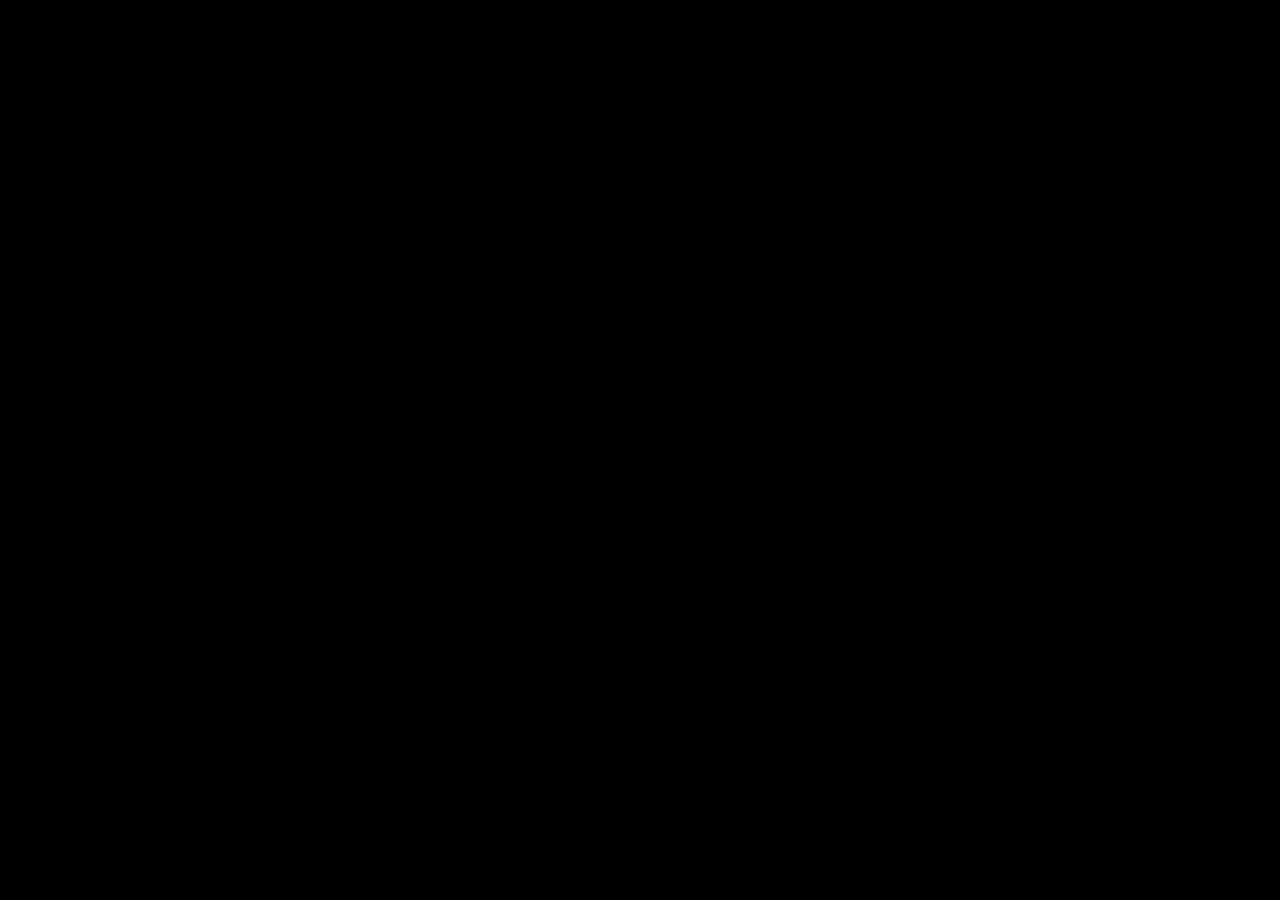
==== index2.html @ c714a11c "c4" ====
<!DOCTYPE html>
<html lang="en">

<head>
  <meta charset="UTF-8">
  <meta http-equiv="X-UA-Compatible" content="IE=edge">
  <meta name="viewport" content="width=device-width, initial-scale=1.0">
  <link rel="stylesheet" type="text/css" href="style.css">
  <title>Connect Four</title>
</head>


</body>

</html>
---- style.css ----
h1{
  display: flex;
  justify-content: center;
  color: white;
}

body{
  background-color: black;
}

.reset-button {
  
  align-self: center;
  border: none;
  border-radius: 10px;
  margin-top: 20px;
  width: 70px;
  height: 30px;
  display: grid;
  
}
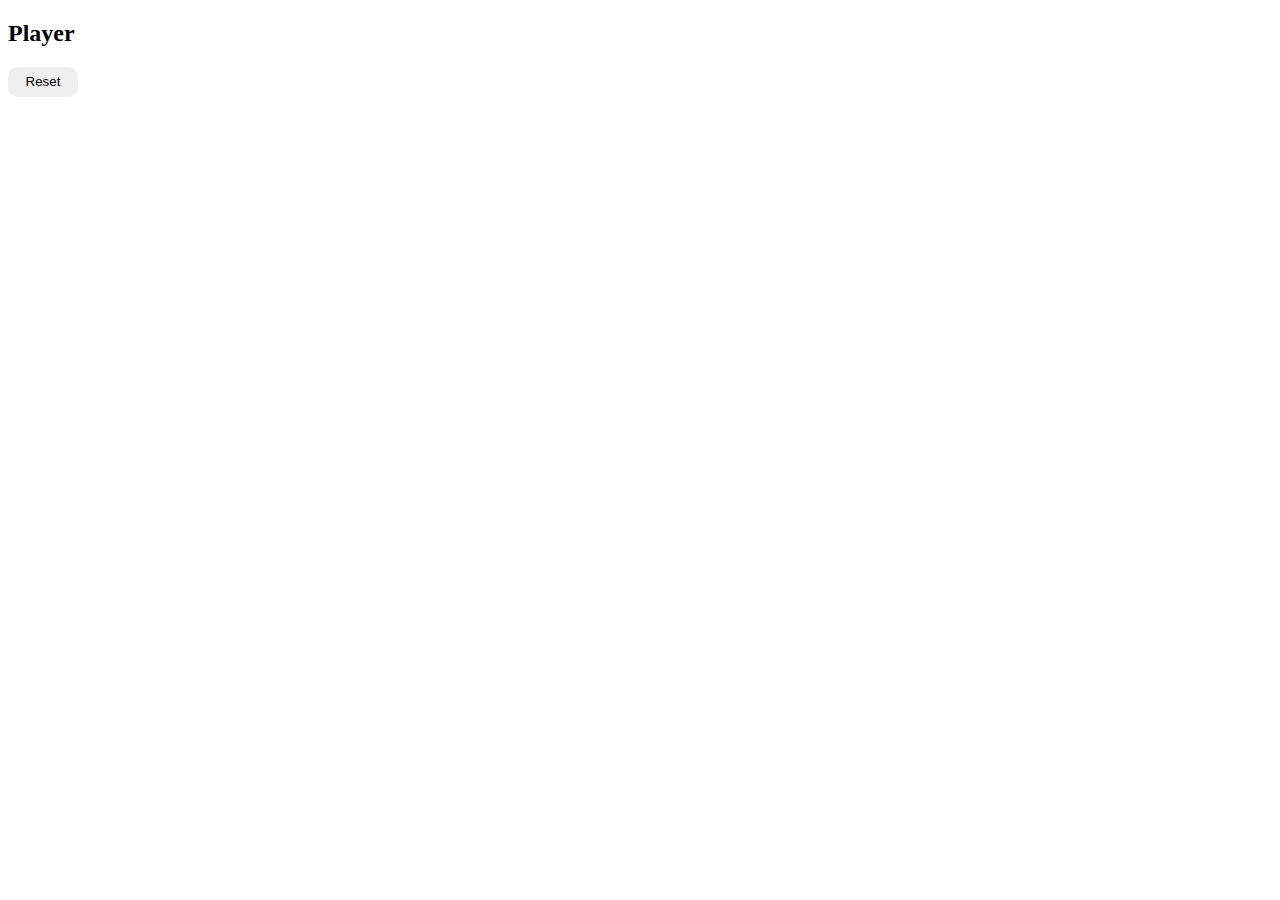
==== commit ac26565b: "c4" ====
--- a/index2.html
+++ b/index2.html
@@ -6,10 +6,19 @@
   <meta http-equiv="X-UA-Compatible" content="IE=edge">
   <meta name="viewport" content="width=device-width, initial-scale=1.0">
   <link rel="stylesheet" type="text/css" href="style.css">
+  <link href="index.html">
   <title>Connect Four</title>
 </head>
 
+<body>
+  <h2 id="current-player">Player</h2>
+  <h3 id="result"></h3>
 
 </body>
 
+
+
+<button class="reset-button">Reset</button>
+<script src="script.js"></script>
+
 </html>--- a/style.css
+++ b/style.css
@@ -2,22 +2,39 @@
 h1{
   display: flex;
   justify-content: center;
-  color: white;
+  /* color: white; */
+}
+  
+body {
+background-image: url(https://images.unsplash.com/photo-1557682233-43e671455dfa?ixlib=rb-1.2.1&ixid=MnwxMjA3fDB8MHxwaG90by1wYWdlfHx8fGVufDB8fHx8&auto=format&fit=crop&w=486&q=80);}
+ 
+
+ .grid {
+ display: grid;
+ grid-template-columns: 85px 85px 85px 85px 85px 85px 85px;
+ grid-template-rows: 75px 75px 75px 75px 75px 75px;
+ width: 610px;
+ height: 455px;
+ margin: 0 auto;
+ justify-content: center ;
+ cursor: pointer;
+
 }
 
-body{
-  background-color: black;
+.squares {
+  border: 5px solid black;
+  background-color: white;
+  border-radius: 50%;
+  outline: 5px solid black;
 }
 
 .reset-button {
   
-  align-self: center;
   border: none;
   border-radius: 10px;
-  margin-top: 20px;
   width: 70px;
   height: 30px;
-  display: grid;
-  
+  color: black;
+  cursor: pointer;
 }
 
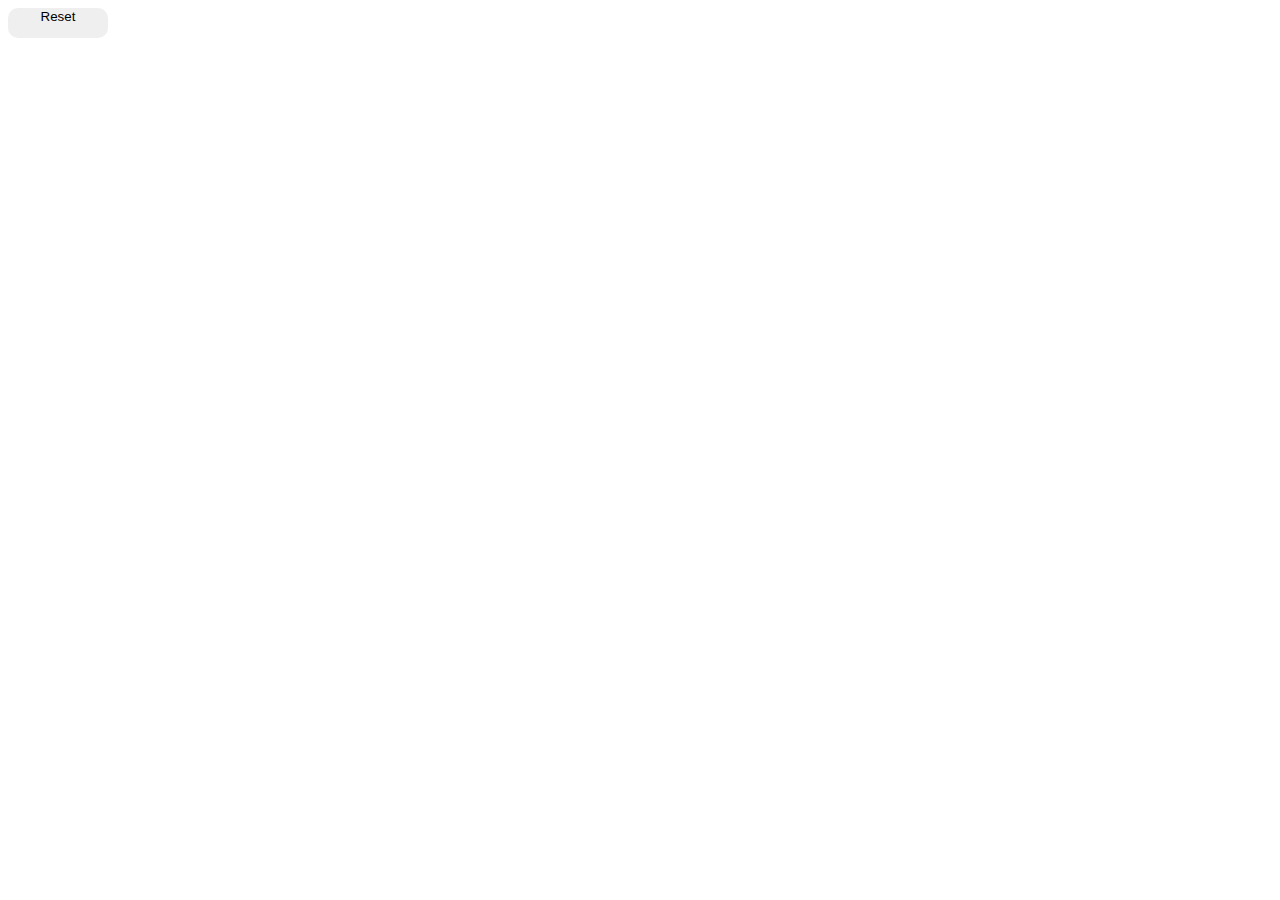
==== commit 8da0293f: "c4" ====
--- a/index2.html
+++ b/index2.html
@@ -11,8 +11,7 @@
 </head>
 
 <body>
-  <h2 id="current-player">Player</h2>
-  <h3 id="result"></h3>
+
 
 </body>
 
--- a/style.css
+++ b/style.css
@@ -2,7 +2,9 @@
 h1{
   display: flex;
   justify-content: center;
-  /* color: white; */
+  font-style: script;
+  font-size: 50px;
+
 }
   
 body {
@@ -21,6 +23,15 @@
 
 }
 
+.player-one {
+  background-color: red;
+  border-radius: 10px;
+}
+
+.player-one {
+  background-color: yellow;
+  border-radius: 10px;
+}
 .squares {
   border: 5px solid black;
   background-color: white;
@@ -32,9 +43,11 @@
   
   border: none;
   border-radius: 10px;
-  width: 70px;
+  width: 100px;
   height: 30px;
   color: black;
   cursor: pointer;
+  display: flex;
+  justify-content: center;
 }
 
